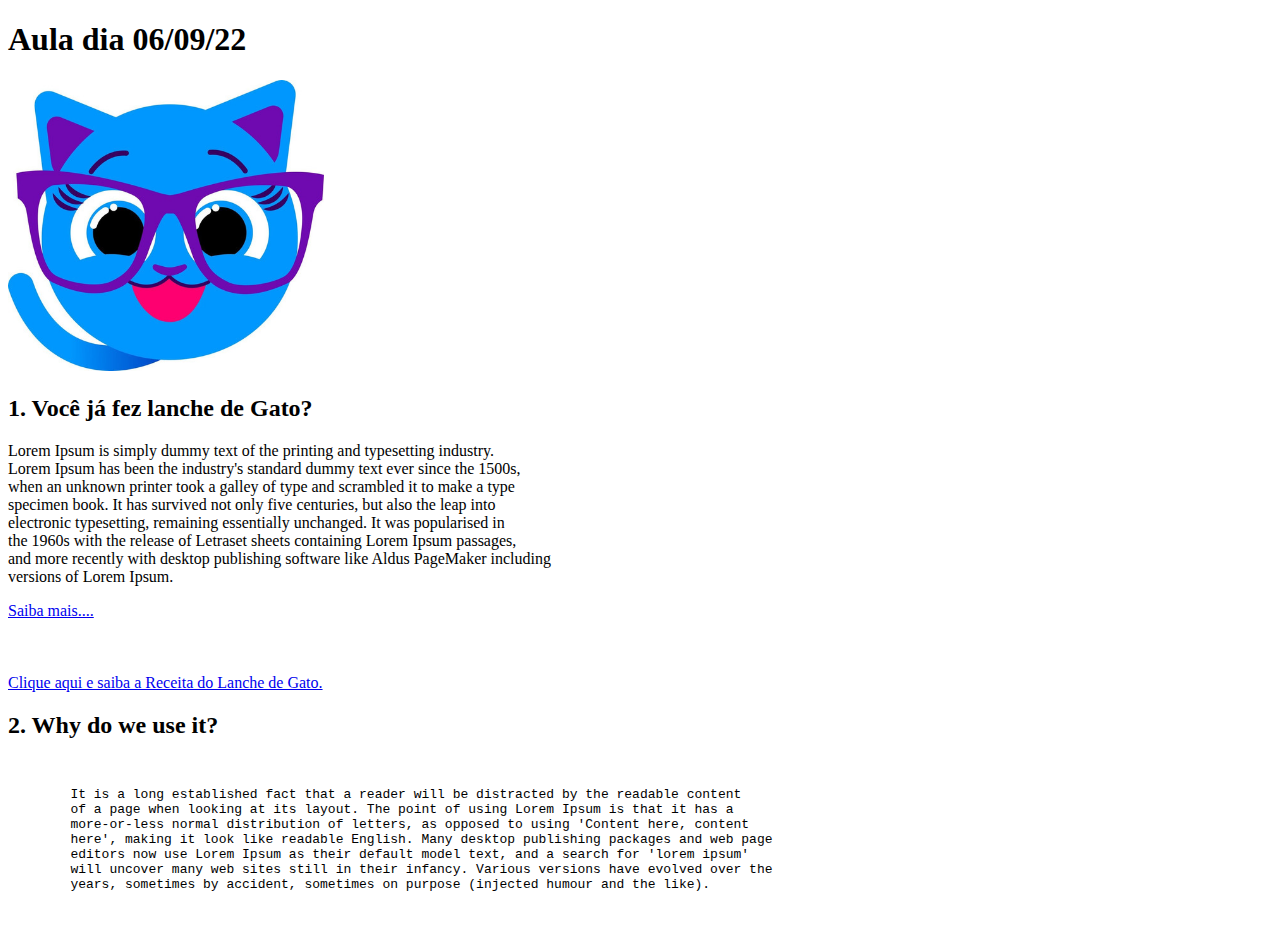
==== Aula0609/index.html @ 42ee7934 "aula 06/09/2022" ====
<!DOCTYPE html>
<html lang="pt-br">
    <head>
        <meta charset="utf-8">
        <title>Aula 06/09/22</title>

    </head>
    <body>

        <h1>Aula dia 06/09/22</h1>

        <img src="img/gatinho.jpg"
        width="25%" height="25%" alt="Exemplo de lanhe de Gatinho!!" title="Hummmmmmm">


        <h2>1. Você já fez lanche de Gato?</h2>
        <p>Lorem Ipsum is simply dummy text of the printing and typesetting industry.<br> 
        Lorem Ipsum has been the industry's standard dummy text ever since the 1500s, <br> 
        when an unknown printer took a galley of type and scrambled it to make a type <br> 
        specimen book. It has survived not only five centuries, but also the leap into <br> 
        electronic typesetting, remaining essentially unchanged. It was popularised in <br> 
        the 1960s with the release of Letraset sheets containing Lorem Ipsum passages, <br> 
        and more recently with desktop publishing software like Aldus PageMaker including <br> 
        versions of Lorem Ipsum.</p>

        <a href="http://www.google.com/">Saiba mais....</a><br><br><br><br> 

        <a href="receita.html">Clique aqui e saiba a Receita do Lanche de Gato.</a>


        <h2>2. Why do we use it?</h2>
        <pre>
        <p>        It is a long established fact that a reader will be distracted by the readable content 
        of a page when looking at its layout. The point of using Lorem Ipsum is that it has a 
        more-or-less normal distribution of letters, as opposed to using 'Content here, content 
        here', making it look like readable English. Many desktop publishing packages and web page
        editors now use Lorem Ipsum as their default model text, and a search for 'lorem ipsum' 
        will uncover many web sites still in their infancy. Various versions have evolved over the 
        years, sometimes by accident, sometimes on purpose (injected humour and the like).</p>
        </pre>


    </body>

</html>
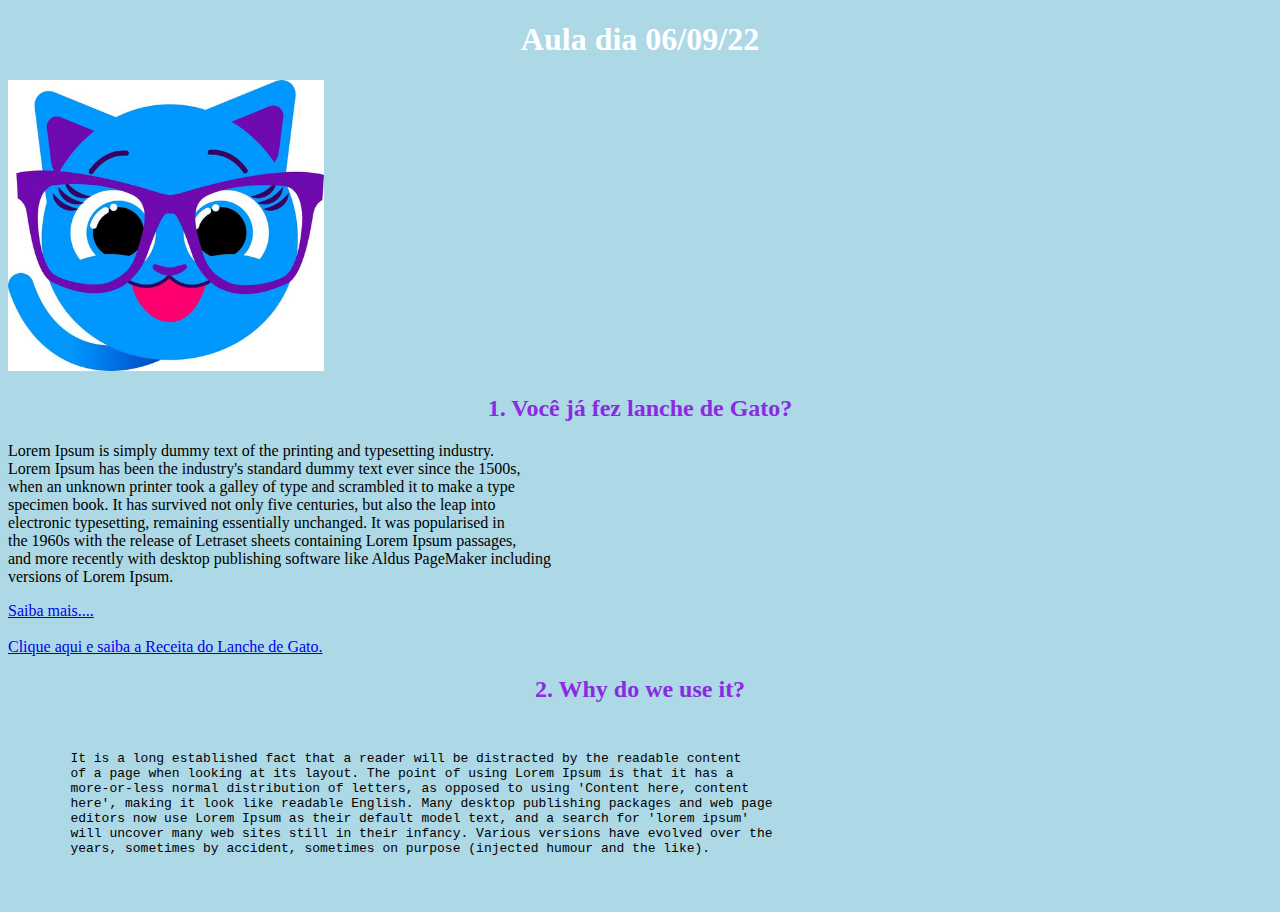
==== commit 648cdfc4: "aula 06/09/2022" ====
--- a/Aula0609/index.html
+++ b/Aula0609/index.html
@@ -3,6 +3,7 @@
     <head>
         <meta charset="utf-8">
         <title>Aula 06/09/22</title>
+        <link rel="stylesheet" type="text/css" href="css/estilo.css" />
 
     </head>
     <body>
@@ -23,7 +24,7 @@
         and more recently with desktop publishing software like Aldus PageMaker including <br> 
         versions of Lorem Ipsum.</p>
 
-        <a href="http://www.google.com/">Saiba mais....</a><br><br><br><br> 
+        <a href="http://www.google.com/">Saiba mais....</a><br><br>
 
         <a href="receita.html">Clique aqui e saiba a Receita do Lanche de Gato.</a>
 
--- a/Aula0609/css/estilo.css
+++ b/Aula0609/css/estilo.css
@@ -0,0 +1,17 @@
+
+  body
+  {
+      background-color: lightblue;
+  }
+
+  h1
+  {
+      color: white;
+      text-align: center;
+  }
+
+  h2
+  {
+      color: blueviolet;
+      text-align: center;
+  }
